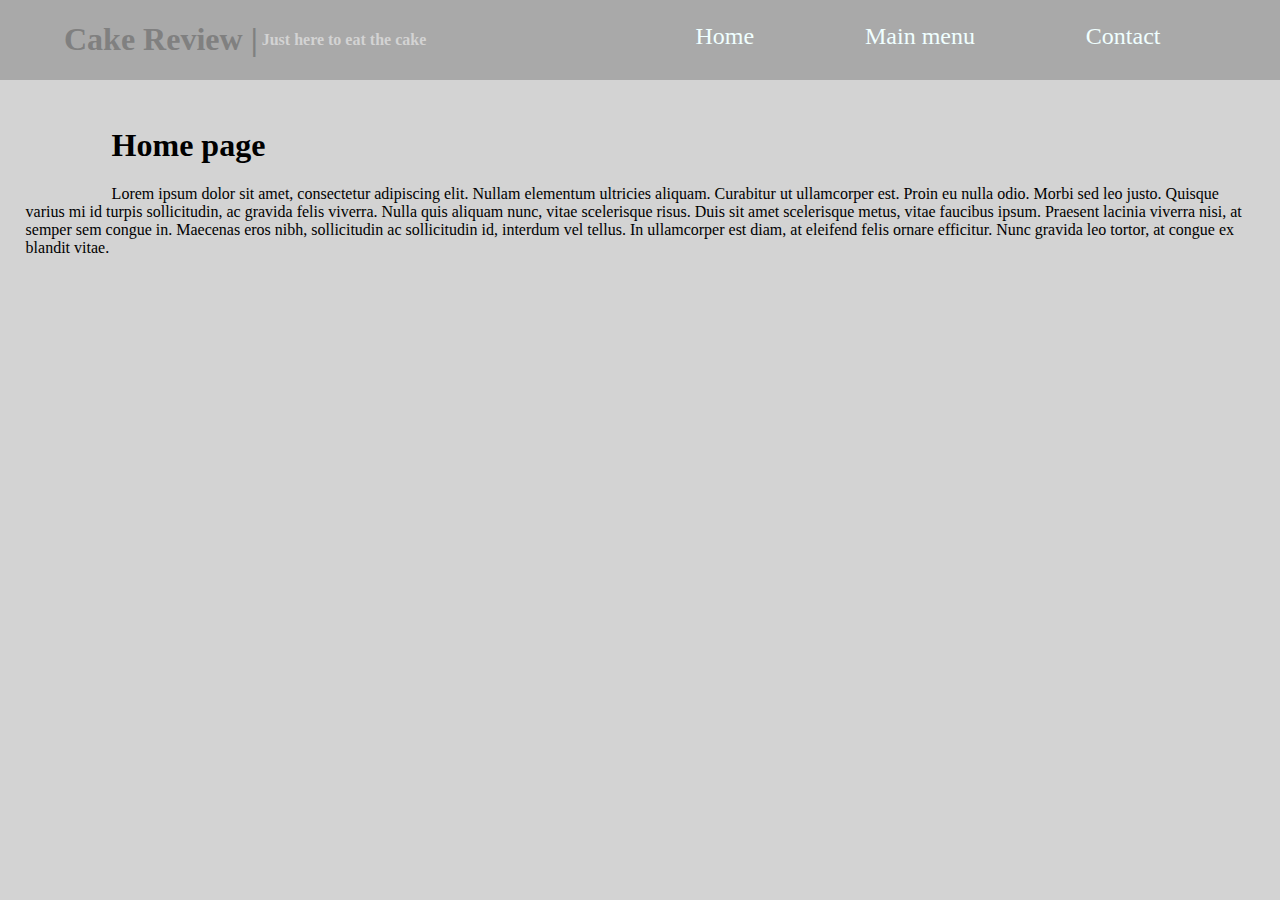
==== index.html @ 06ce87f4 "got alignment of the nav so that it scales correctly" ====
<!DOCTYPE html>
<html lang="en">
<head>
    <meta charset="UTF-8">
    <meta name="viewport" content="width=device-width, initial-scale=1.0">
    <meta http-equiv="X-UA-Compatible" content="ie=edge">
    <link rel="stylesheet" type="text/css" href="assets/css/review.css" />
    <title>title</title>
</head>
<body>
    <div class="topNav">
                <header>
                    <h1 class="navHeader">Cake Review |</h1><h2>&nbsp;Just here to eat the cake</h2>
                    <nav>
                            <a href="index.html" class="active">Home</a>
                            <a class="mainNav" href="#">Main menu</a>
                            
                            <div class="sub">
                                <a href="types.html">Types</a>
                                <a href="reviewOfCoffee.html">Review</a>
                                <a href="whatMakesGood.html">Why</a>
                            </div>
                           
                            <a href="contact.html">Contact</a>
                    </nav>
                </header>
        
        
    
    </div>
    <div class="row text">     
        <section>
            <article>
                <h1 class="bodyh1">Home page</h1>
                <p>
                    Lorem ipsum dolor sit amet, consectetur adipiscing elit. Nullam
                    elementum ultricies aliquam. Curabitur ut ullamcorper est. Proin eu
                    nulla odio. Morbi sed leo justo. Quisque varius mi id turpis
                    sollicitudin, ac gravida felis viverra. Nulla quis aliquam nunc,
                    vitae scelerisque risus. Duis sit amet scelerisque metus, vitae
                    faucibus ipsum. Praesent lacinia viverra nisi, at semper sem congue
                    in. Maecenas eros nibh, sollicitudin ac sollicitudin id, interdum
                    vel tellus. In ullamcorper est diam, at eleifend felis ornare
                    efficitur. Nunc gravida leo tortor, at congue ex blandit vitae.
                </p>
            </article>
        </section>
    </div>
</body>
</html>
---- assets/css/review.css ----
/*****************************************
body
******************************************/
body{
    margin: 0px;
    background-color: lightgrey;
}

.bodyh1{
    text-indent: 7%;
}

.text {
    display: flex;
    flex-wrap:wrap;
    text-indent: 7%;
}

.topNav{
    display: flex;
}

#navHeader{
    align-self:baseline;
    background-color: gray;
    font-size: 2rem;
    justify-content: center;
    color: azure;
    /* height: 100%; */
    /* width: 50%; */
}

/*****************************************
header
******************************************/

header
{
    display: flex;
    align-self: center;
    background-color: darkgray;  
    justify-content: center;
    color: gray;
    width: 100%;
    /* margin-right: auto; */
    /* margin-right: 5%; */
    padding-right: 5%;
    padding-left: 5%;
}

header h2
{
   font-size: 1rem;
   color: lightgrey;
   /* padding-top: 1.7%;
   margin-left: 0.7%; */
   align-self: center;
}

/*****************************************
nav
******************************************/ 
header nav
{
    display: flex;
    align-self:baseline;
    color: azure;   
    margin-left:auto;
    margin-top: 2%;
    width: 50%;
    justify-content: space-around;
    z-index: 0;
}

nav a{
    text-align: center;
    text-decoration: none;
    color: azure;
    font-size: 1.5rem;
}

.mainNav:hover .sub{ 
    display: block;
    z-index: 1;
}

.sub{
    display: none; 
    position: absolute;  
    
}

.sub a {
    display: block;
}

nav a:hover{
    text-decoration: line-through;
}

.mainNav{
    position: relative;
    display: inline-block;
}


/*****************************************
text
******************************************/
.row{
    z-index: 0;
    display: flex;
    align-self: baseline;
    text-align: left;
    margin: 2%;
}

/*****************************************
feild set / form
******************************************/
fieldset{
    display: flex;
    padding-left: auto;
    color: #303030;
    border-top-color:  #303030;
    justify-items: center;
    margin: 5%;
}

form{
    align-items: baseline;
}

input[type=text]
{
    background-color: #606060;
    color: #fdfdfd;
    margin: auto;
    width: 50%;
}

input[type=email]
{
    background-color: #606060;
    color: #fdfdfd;
    margin: auto;
    width: 50%;
    
}

input[type=submit]
{
    background-color: #606060;
    color: #fdfdfd;
    margin: auto;
    font-size: 120%;
}

label {
    color: #fdfdfd;
    font-size: 140%;
    margin-left: 25%;
    justify-content: baseline;
    
}

/*****************************************
media querries
******************************************/

.flexible{ width:100% }

@media screen and (min-width: 1000px) {
  /* For tablets: */
  .flexible { width: 50% } 
   
  
}

@media screen and (min-width: 1024px) {
  /* For desktop: */
  .flexible { width: 33.333% }  
  
}

@media screen and (max-width: 700px){
    /*so that the nav changes to colum at below 800px*/
    nav, .row{
        flex-direction: column;
    }

    select{
        padding: 50%;
    }

    section article select
{
    padding: 5%;
    font-size: 120%;
}
}
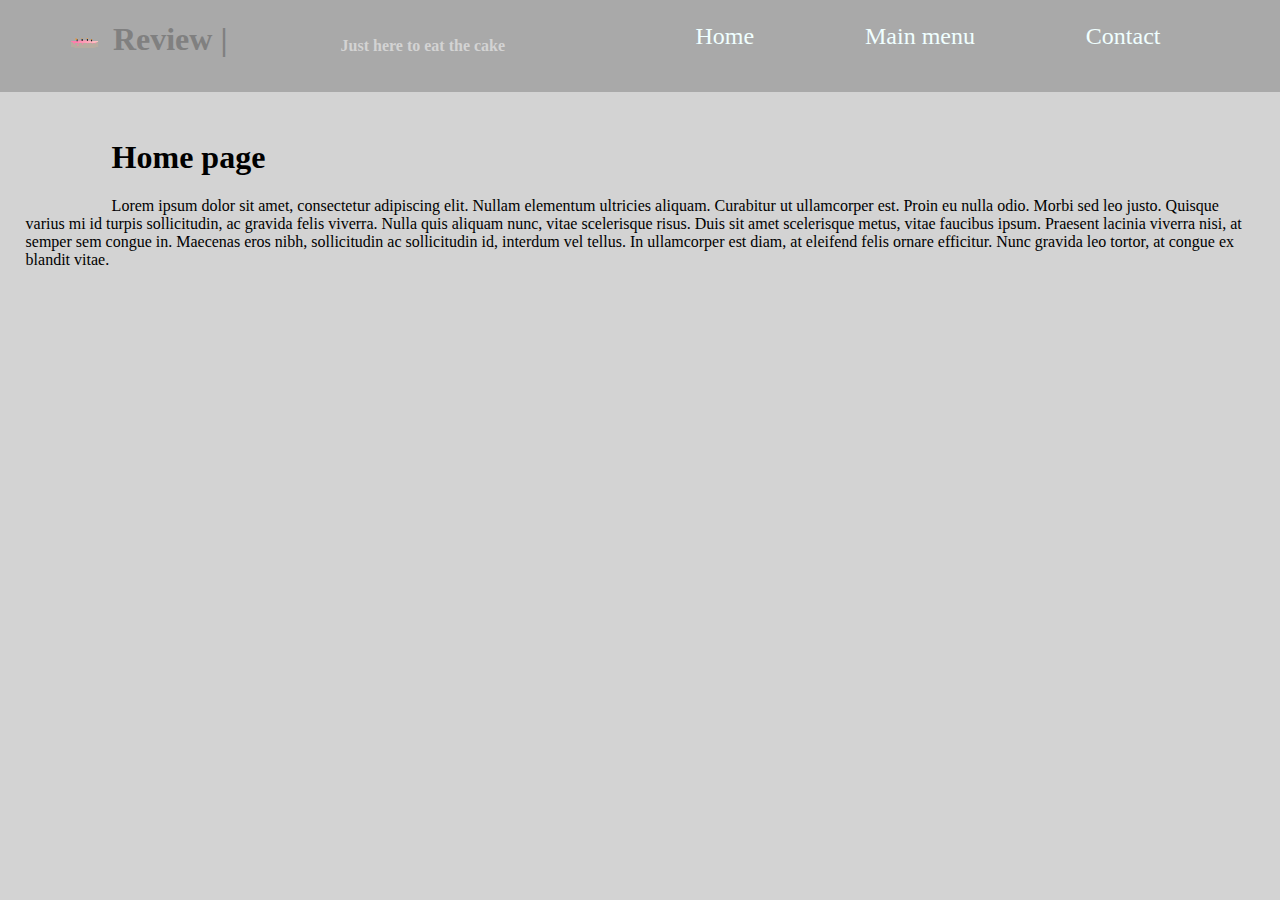
==== commit 314cd367: "base functional requirements are complete" ====
--- a/index.html
+++ b/index.html
@@ -5,28 +5,27 @@
     <meta name="viewport" content="width=device-width, initial-scale=1.0">
     <meta http-equiv="X-UA-Compatible" content="ie=edge">
     <link rel="stylesheet" type="text/css" href="assets/css/review.css" />
-    <title>title</title>
+    <title>Cake</title>
 </head>
 <body>
     <div class="topNav">
-                <header>
-                    <h1 class="navHeader">Cake Review |</h1><h2>&nbsp;Just here to eat the cake</h2>
-                    <nav>
-                            <a href="index.html" class="active">Home</a>
-                            <a class="mainNav" href="#">Main menu</a>
-                            
-                            <div class="sub">
-                                <a href="types.html">Types</a>
-                                <a href="reviewOfCoffee.html">Review</a>
-                                <a href="whatMakesGood.html">Why</a>
-                            </div>
-                           
-                            <a href="contact.html">Contact</a>
-                    </nav>
-                </header>
-        
-        
-    
+        <header>
+            <h1 class="navHeader"><img src="./assets/img/icon2.png"> Review |</h1><h2>&nbsp;Just here to eat the cake</h2>
+            <nav>
+                    <a href="index.html" class="active">Home</a>
+                    <div class="mainNav" >
+                        <a href="#">Main menu</a>
+                        <div class="sub">
+                            <a href="types.html">Types</a>
+                            <a href="review.html">Review</a>
+                        </div>
+                    </div>
+                    
+                    
+                   
+                    <a href="contact.html">Contact</a>
+            </nav>
+        </header>
     </div>
     <div class="row text">     
         <section>
--- a/assets/css/review.css
+++ b/assets/css/review.css
@@ -42,8 +42,6 @@
     justify-content: center;
     color: gray;
     width: 100%;
-    /* margin-right: auto; */
-    /* margin-right: 5%; */
     padding-right: 5%;
     padding-left: 5%;
 }
@@ -52,9 +50,12 @@
 {
    font-size: 1rem;
    color: lightgrey;
-   /* padding-top: 1.7%;
-   margin-left: 0.7%; */
    align-self: center;
+}
+
+header img {
+   height: 30%;
+   width: 15%;
 }
 
 /*****************************************
@@ -72,13 +73,23 @@
     z-index: 0;
 }
 
-nav a{
+nav a, nav div{
     text-align: center;
     text-decoration: none;
     color: azure;
     font-size: 1.5rem;
 }
 
+.mainNav{
+    position: relative;
+    display: inline-block;
+}
+
+.mainNav .sub{
+    position: absolute;
+    background-color: darkgray; /*makes it have its own little back ground so that it looks like a stand alone menu to the viewer*/
+}
+
 .mainNav:hover .sub{ 
     display: block;
     z-index: 1;
@@ -98,10 +109,7 @@
     text-decoration: line-through;
 }
 
-.mainNav{
-    position: relative;
-    display: inline-block;
-}
+
 
 
 /*****************************************
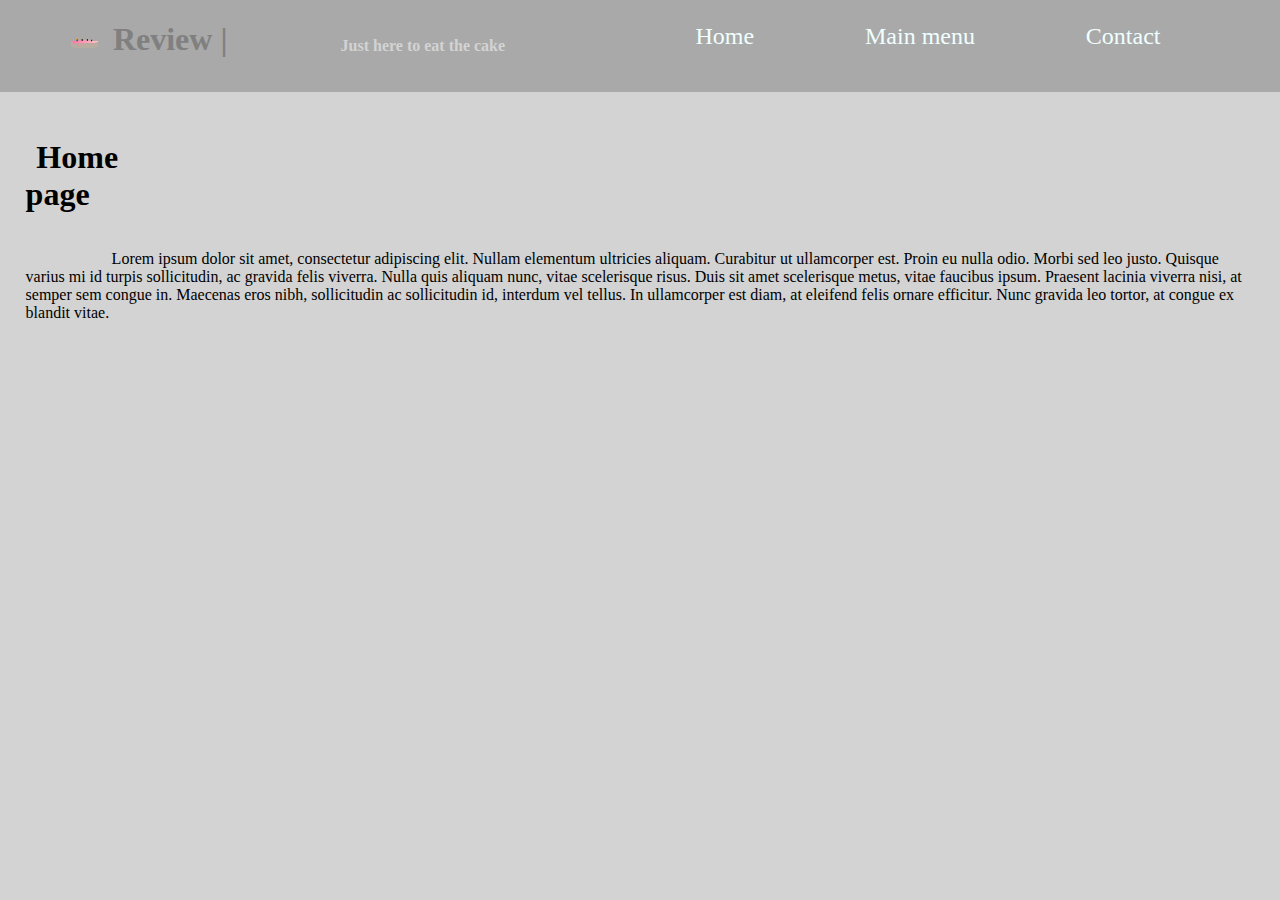
==== commit b419e5a9: "went through and valadated the code" ====
--- a/index.html
+++ b/index.html
@@ -10,7 +10,7 @@
 <body>
     <div class="topNav">
         <header>
-            <h1 class="navHeader"><img src="./assets/img/icon2.png"> Review |</h1><h2>&nbsp;Just here to eat the cake</h2>
+            <h1 class="navHeader"><img src="./assets/img/icon2.png" alt="cakeIcon"> Review |</h1><h2>&nbsp;Just here to eat the cake</h2>
             <nav>
                     <a href="index.html" class="active">Home</a>
                     <div class="mainNav" >
@@ -28,8 +28,7 @@
         </header>
     </div>
     <div class="row text">     
-        <section>
-            <article>
+        
                 <h1 class="bodyh1">Home page</h1>
                 <p>
                     Lorem ipsum dolor sit amet, consectetur adipiscing elit. Nullam
@@ -42,8 +41,7 @@
                     vel tellus. In ullamcorper est diam, at eleifend felis ornare
                     efficitur. Nunc gravida leo tortor, at congue ex blandit vitae.
                 </p>
-            </article>
-        </section>
+            
     </div>
 </body>
 </html>--- a/assets/css/review.css
+++ b/assets/css/review.css
@@ -26,8 +26,6 @@
     font-size: 2rem;
     justify-content: center;
     color: azure;
-    /* height: 100%; */
-    /* width: 50%; */
 }
 
 /*****************************************
@@ -87,7 +85,7 @@
 
 .mainNav .sub{
     position: absolute;
-    background-color: darkgray; /*makes it have its own little back ground so that it looks like a stand alone menu to the viewer*/
+    background-color: gray; /*makes it have its own back ground so that it looks like a stand alone menu to the viewer*/
 }
 
 .mainNav:hover .sub{ 
@@ -128,7 +126,7 @@
 ******************************************/
 fieldset{
     display: flex;
-    padding-left: auto;
+    /*padding-left: auto;*/ /*validation siad this was not correct*/
     color: #303030;
     border-top-color:  #303030;
     justify-items: center;
@@ -168,7 +166,7 @@
     color: #fdfdfd;
     font-size: 140%;
     margin-left: 25%;
-    justify-content: baseline;
+    /*justify-content: baseline;*//*validation siad this was not correct*/
     
 }
 
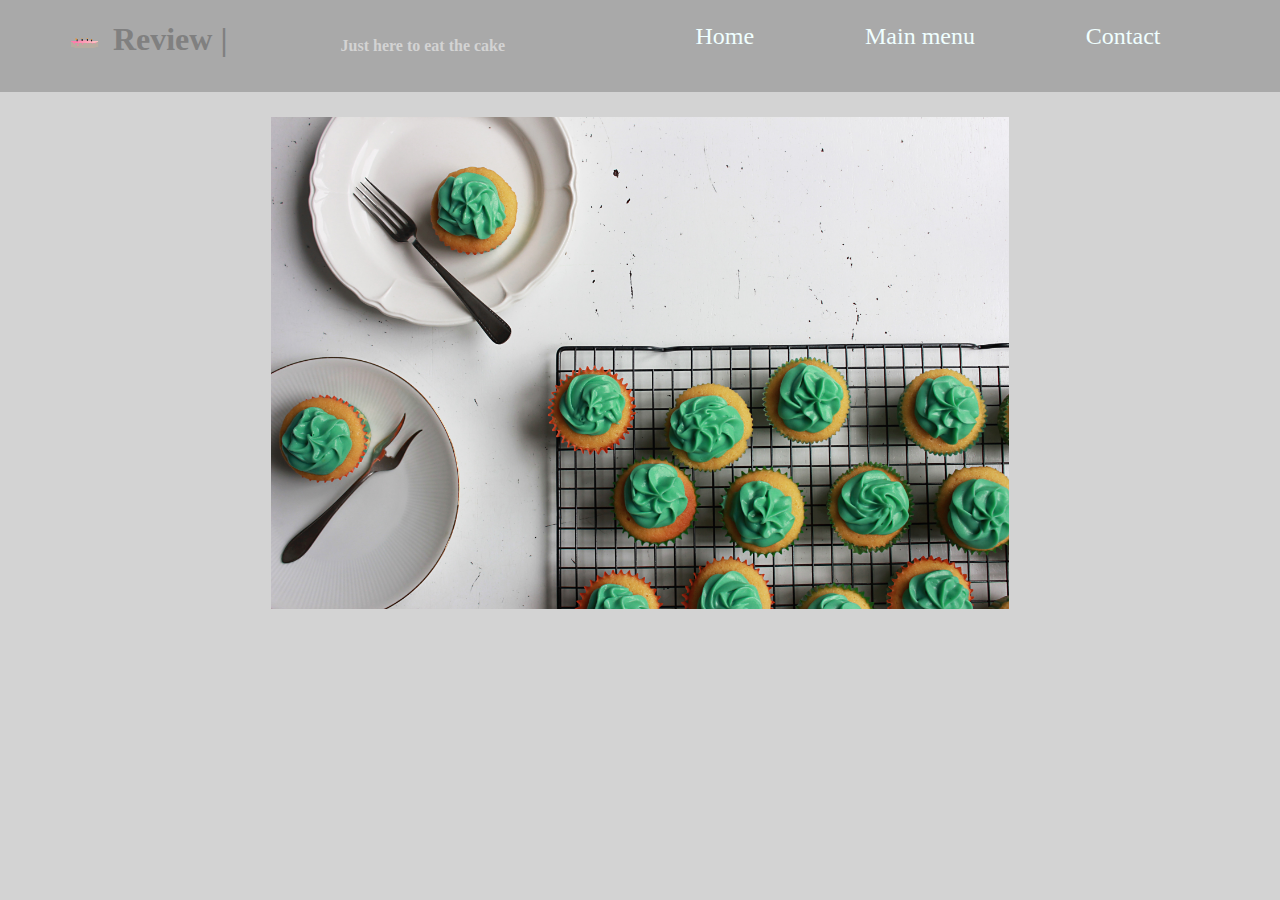
==== commit b83b54aa: "update" ====
--- a/index.html
+++ b/index.html
@@ -29,18 +29,7 @@
     </div>
     <div class="row text">     
         
-                <h1 class="bodyh1">Home page</h1>
-                <p>
-                    Lorem ipsum dolor sit amet, consectetur adipiscing elit. Nullam
-                    elementum ultricies aliquam. Curabitur ut ullamcorper est. Proin eu
-                    nulla odio. Morbi sed leo justo. Quisque varius mi id turpis
-                    sollicitudin, ac gravida felis viverra. Nulla quis aliquam nunc,
-                    vitae scelerisque risus. Duis sit amet scelerisque metus, vitae
-                    faucibus ipsum. Praesent lacinia viverra nisi, at semper sem congue
-                    in. Maecenas eros nibh, sollicitudin ac sollicitudin id, interdum
-                    vel tellus. In ullamcorper est diam, at eleifend felis ornare
-                    efficitur. Nunc gravida leo tortor, at congue ex blandit vitae.
-                </p>
+                <img src="./assets/img/cupcakeGreenTop.jpg" alt="cupcakeGreenTop">
             
     </div>
 </body>
--- a/assets/css/review.css
+++ b/assets/css/review.css
@@ -7,12 +7,6 @@
 }
 
 .bodyh1{
-    text-indent: 7%;
-}
-
-.text {
-    display: flex;
-    flex-wrap:wrap;
     text-indent: 7%;
 }
 
@@ -54,6 +48,8 @@
 header img {
    height: 30%;
    width: 15%;
+   margin: 0;
+   padding: 0;
 }
 
 /*****************************************
@@ -107,9 +103,6 @@
     text-decoration: line-through;
 }
 
-
-
-
 /*****************************************
 text
 ******************************************/
@@ -119,6 +112,43 @@
     align-self: baseline;
     text-align: left;
     margin: 2%;
+}
+
+.text {
+    display: flex;
+    flex-wrap:wrap;
+    text-indent: 7%;
+}
+
+.text img{
+    width: 60%;
+    margin: auto;
+}
+
+.text #typeJson {
+    align-self: baseline;
+    width: 100%;
+}
+
+.text #commentSectionType{
+    align-self: baseline;
+    width: 100%;
+}
+
+.text #commentSectionType fieldset input[type=text]{
+    background-color: #606060;
+    margin-left: 0;
+}
+
+.text #commentSectionType fieldset textarea{
+    background-color: #606060;
+    margin-left: 0;
+    width: 50%;
+    color: #fdfdfd;
+}
+.text #commentSectionType label{
+    margin-left: 0;
+    padding-left: 0;
 }
 
 /*****************************************
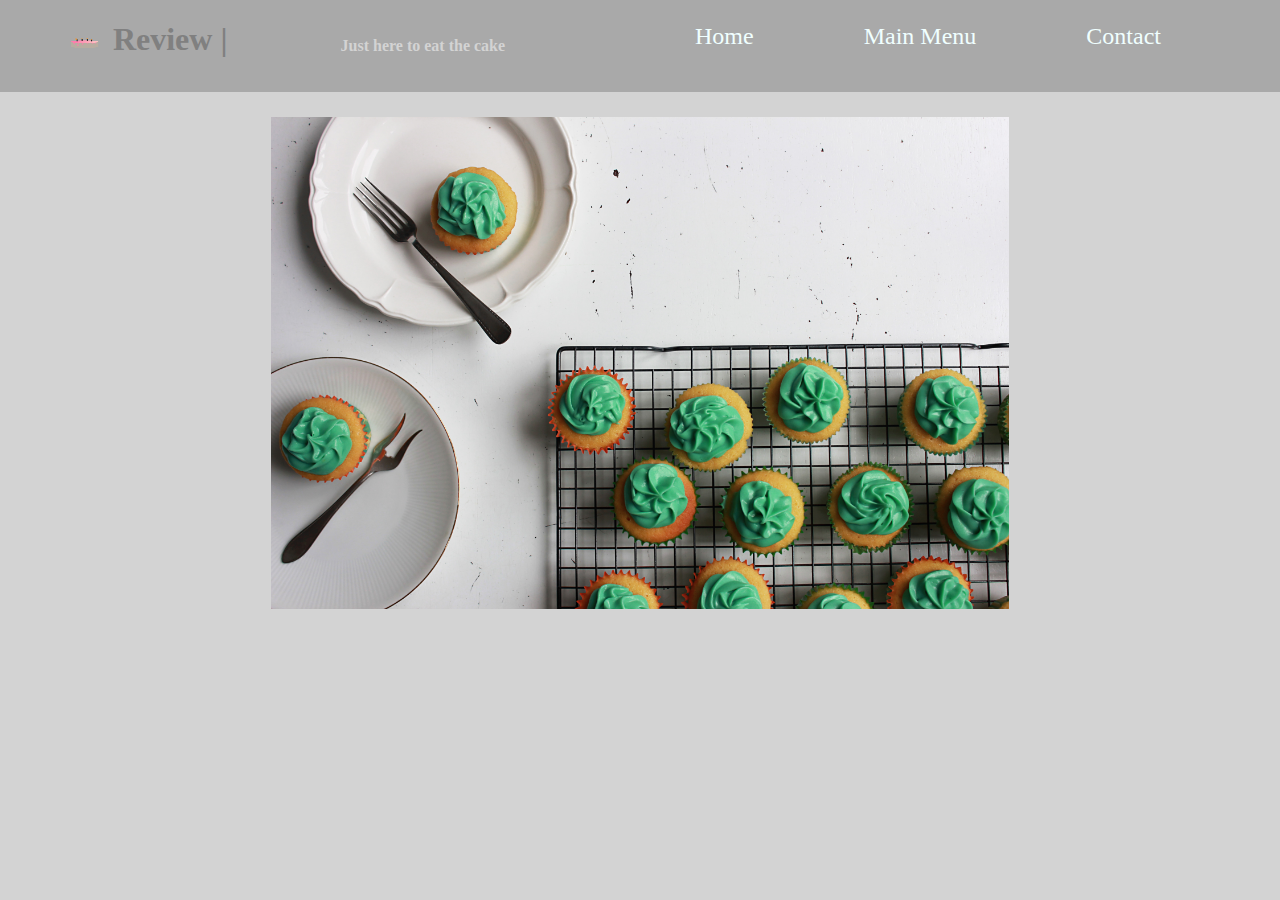
==== commit 06972e41: "update the two item pages" ====
--- a/index.html
+++ b/index.html
@@ -14,7 +14,7 @@
             <nav>
                     <a href="index.html" class="active">Home</a>
                     <div class="mainNav" >
-                        <a href="#">Main menu</a>
+                        <a href="#">Main Menu</a>
                         <div class="sub">
                             <a href="types.html">Types</a>
                             <a href="review.html">Review</a>
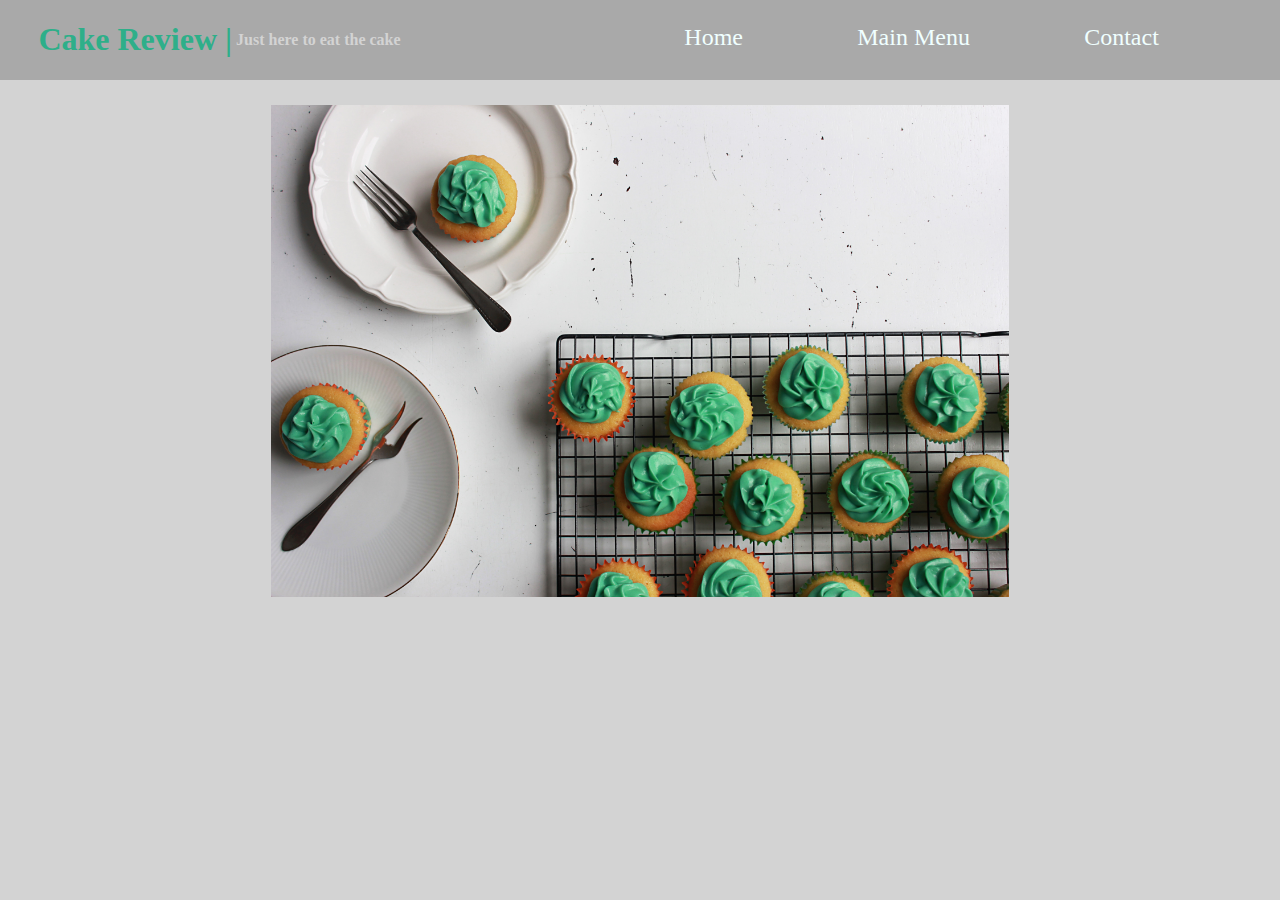
==== commit d9bd9bad: "final touches to get things working smoothly" ====
--- a/index.html
+++ b/index.html
@@ -10,7 +10,7 @@
 <body>
     <div class="topNav">
         <header>
-            <h1 class="navHeader"><img src="./assets/img/icon2.png" alt="cakeIcon"> Review |</h1><h2>&nbsp;Just here to eat the cake</h2>
+            <h1 class="navHeader"><!--<img src="./assets/img/icon2.png" alt="cakeIcon">-->Cake Review |</h1><h2>&nbsp;Just here to eat the cake</h2>
             <nav>
                     <a href="index.html" class="active">Home</a>
                     <div class="mainNav" >
@@ -30,7 +30,7 @@
     <div class="row text">     
         
                 <img src="./assets/img/cupcakeGreenTop.jpg" alt="cupcakeGreenTop">
-            
+                <!--image is open sorce from unsplash https://unsplash.com/photos/dhR1ZHhmlhA-->
     </div>
 </body>
 </html>--- a/assets/css/review.css
+++ b/assets/css/review.css
@@ -32,10 +32,10 @@
     align-self: center;
     background-color: darkgray;  
     justify-content: center;
-    color: gray;
+    color: rgb(46, 175, 137);
     width: 100%;
     padding-right: 5%;
-    padding-left: 5%;
+    padding-left: 3%;
 }
 
 header h2
@@ -130,23 +130,50 @@
     width: 100%;
 }
 
+.text #reviewJson {
+    align-self: baseline;
+    width: 100%;
+}
+
 .text #commentSectionType{
     align-self: baseline;
     width: 100%;
 }
 
+.text #commentSectionReview{
+    align-self: baseline;
+    width: 100%;
+}
+
 .text #commentSectionType fieldset input[type=text]{
     background-color: #606060;
     margin-left: 0;
 }
 
+.text #commentSectionReview fieldset input[type=text]{
+    background-color: #606060;
+    margin-left: 0;
+}
+
 .text #commentSectionType fieldset textarea{
     background-color: #606060;
     margin-left: 0;
     width: 50%;
     color: #fdfdfd;
 }
+
+.text #commentSectionReview fieldset textarea{
+    background-color: #606060;
+    margin-left: 0;
+    width: 50%;
+    color: #fdfdfd;
+}
 .text #commentSectionType label{
+    margin-left: 0;
+    padding-left: 0;
+}
+
+.text #commentSectionReview label{
     margin-left: 0;
     padding-left: 0;
 }
